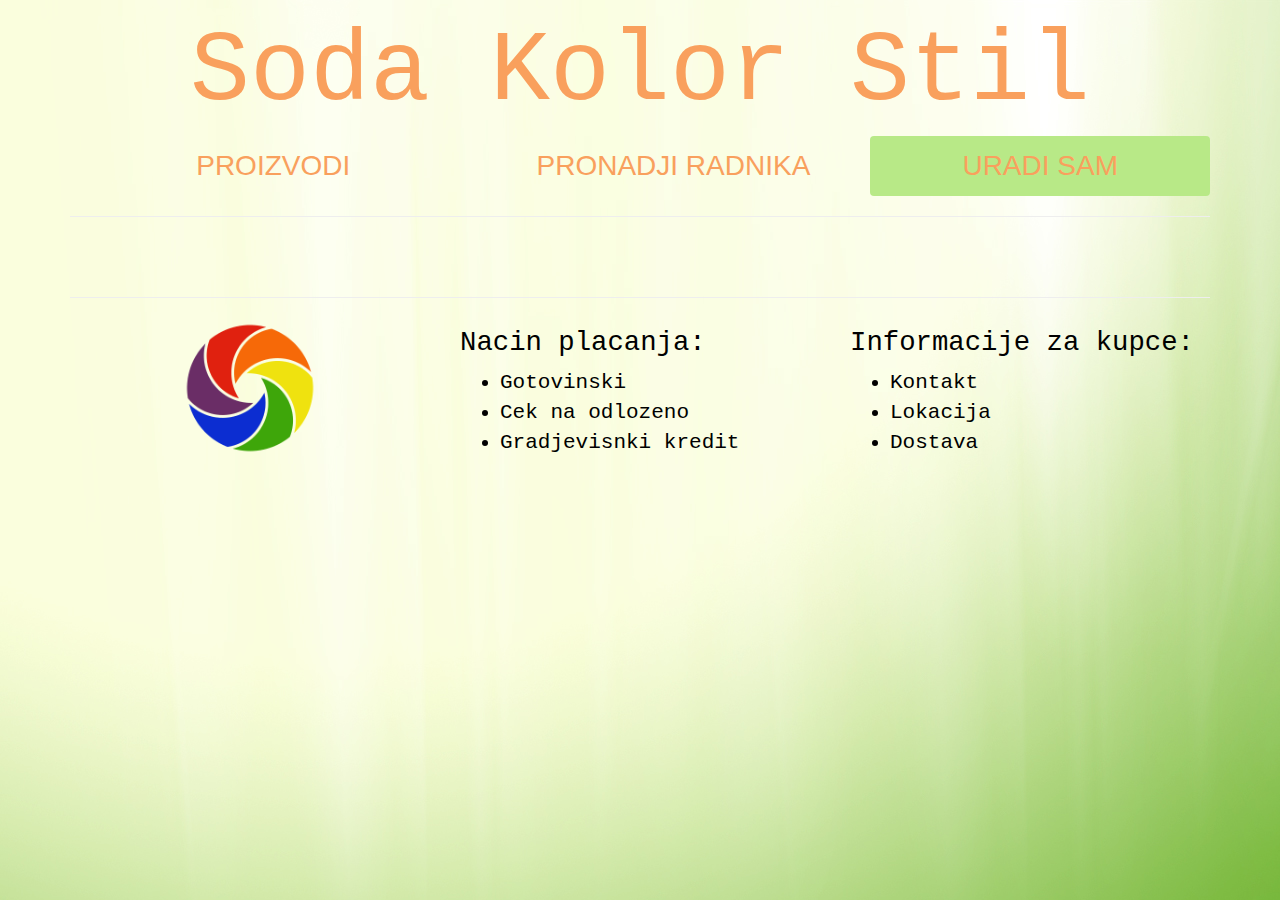
==== dostava.html @ 65d3f4bb "Footer link add, added proizvodi.html" ====
<DOCTYPE! html>
<html lang="en">
<head>
  <meta charset="utf-8">
  <title>Soda kolor stil</title>
  <link rel="stylesheet" href="bootstrap/css/bootstrap.css">
  <link rel="stylesheet" href="bootstrap/css/bootstrap-theme.css">
  <link rel="stylesheet" href="css/style.css">
</head>
<body background="pozadina.jpg">
  <br>
  <br>
  <h1  class="text-center">Soda Kolor Stil</h1>
  <br>
  <br>
  <div class="container" >
    <!-- Linija sa dugmicima-->
    <ul class="nav nav-pills nav-justified main-nav">
      <li >
        <a href="#">PROIZVODI</a>
      </li>
      <li>
        <a href="#">PRONADJI RADNIKA</a>
      </li>
      <li class="active">
        <a href="#">URADI SAM</a>
      </li>
    </ul>

    <hr>
    <br>


      <br>
      <hr>

      <div class="row">

        <div class="text-center col-md-4">
          <img src="logo.png" alt="Logo" style="width:140px; height:140px;">
        </div>

        <div class="col-md-4 footer">
          <h5 class="footer1"> Nacin placanja: </h5>
          <ul>
            <li href="#"> Gotovinski </li>
            <li href="#"> Cek na odlozeno </li>
            <li href="#"> Gradjevisnki kredit </li>
          </ul>
        </div>
        <div class="col-md-4 footer">
          <h5 class="footer1"> Informacije za kupce: </h5>
          <ul>
            <li href="#"><a href="kontakt.html"> Kontakt</a> </li>
            <li href="lokacija.html"><a href="lokacija.html">Lokacija</a></li>
            <li href="#"><a href="dostava.html"> Dostava</a> </li>
          </ul>
        </div>



      </div>



      <!-- jQuery (necessary for Bootstrap's JavaScript plugins) -->
      <script src="https://ajax.googleapis.com/ajax/libs/jquery/1.11.3/jquery.min.js"></script>

      <script src="bootstrap/js/bootstrap.js"></script>
    </body>
    </html>
---- css/style.css ----
h1 {
  font-family: 'Courier New', Courier, 'Lucida Sans Typewriter', 'Lucida Typewriter', monospace;
  font-size: 100px;
  font-style: normal;
  font-variant: normal;
  font-weight: 500;
  line-height: 26.4px;
  color: rgb(249,160,93);
}

.main-nav.nav > li > a {
  color: rgb(249,160,93);
  font-size: 200%;
}

.main-nav.nav > li.active > a {
  background-color: rgb(184,233,135);
}

.verticalLane {
  border-left: thick solid #ff0000;
}

.about, .offers {
  font-family: 'Courier New', Courier, 'Lucida Sans Typewriter', 'Lucida Typewriter', monospace;

}

.about {
  color: rgb(88,132,43);

}

.about > h2, .offers > h2 {
   font-size: 300%;
}

.offers {
  color: rgb(252,123,11);
}

.about > p, .offers > p {
      font-size: 150%;
}

.footer {
    color: black;
    font-size: 150%;
    font-family: 'Courier New', Courier, 'Lucida Sans Typewriter', 'Lucida Typewriter', monospace;
}

.footer1 {
  font-size:130%;
}

.uradisam {
  color: black;

}

a {
  color: black;

}
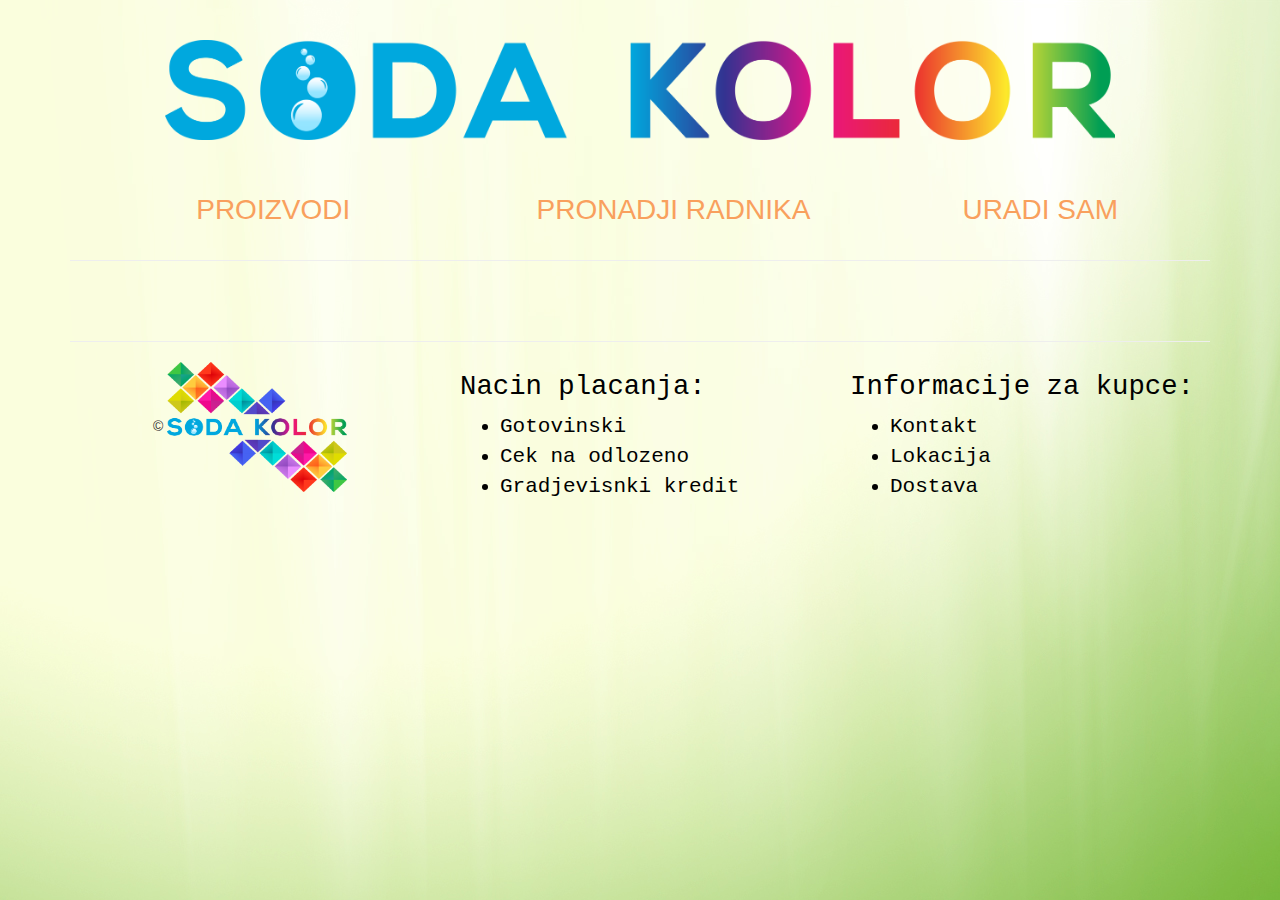
==== commit 26955be4: "header and footer modified, added new logo" ====
--- a/dostava.html
+++ b/dostava.html
@@ -10,20 +10,24 @@
 <body background="pozadina.jpg">
   <br>
   <br>
-  <h1  class="text-center">Soda Kolor Stil</h1>
-  <br>
-  <br>
   <div class="container" >
+<div class="text-center">
+  <a href="index.html">
+      <img  src="Soda logo.png" alt="logo" height="100" width="950">
+    </a>
+    </div>
+    <br>
+    <br>
     <!-- Linija sa dugmicima-->
     <ul class="nav nav-pills nav-justified main-nav">
       <li >
-        <a href="#">PROIZVODI</a>
+        <a href="Proizvodi.html">PROIZVODI</a>
       </li>
       <li>
-        <a href="#">PRONADJI RADNIKA</a>
+        <a href="pronadjiradnika.html">PRONADJI RADNIKA</a>
       </li>
-      <li class="active">
-        <a href="#">URADI SAM</a>
+      <li>
+        <a href="uradi_sam.html">URADI SAM</a>
       </li>
     </ul>
 
@@ -37,7 +41,7 @@
       <div class="row">
 
         <div class="text-center col-md-4">
-          <img src="logo.png" alt="Logo" style="width:140px; height:140px;">
+            &copy; <img src="Soda izlog.png" alt="Logo" style="width:180px; height:130px;">
         </div>
 
         <div class="col-md-4 footer">
--- a/css/style.css
+++ b/css/style.css
@@ -62,3 +62,7 @@
   color: black;
 
 }
+
+h6 {
+  font-size: 110%;
+}
